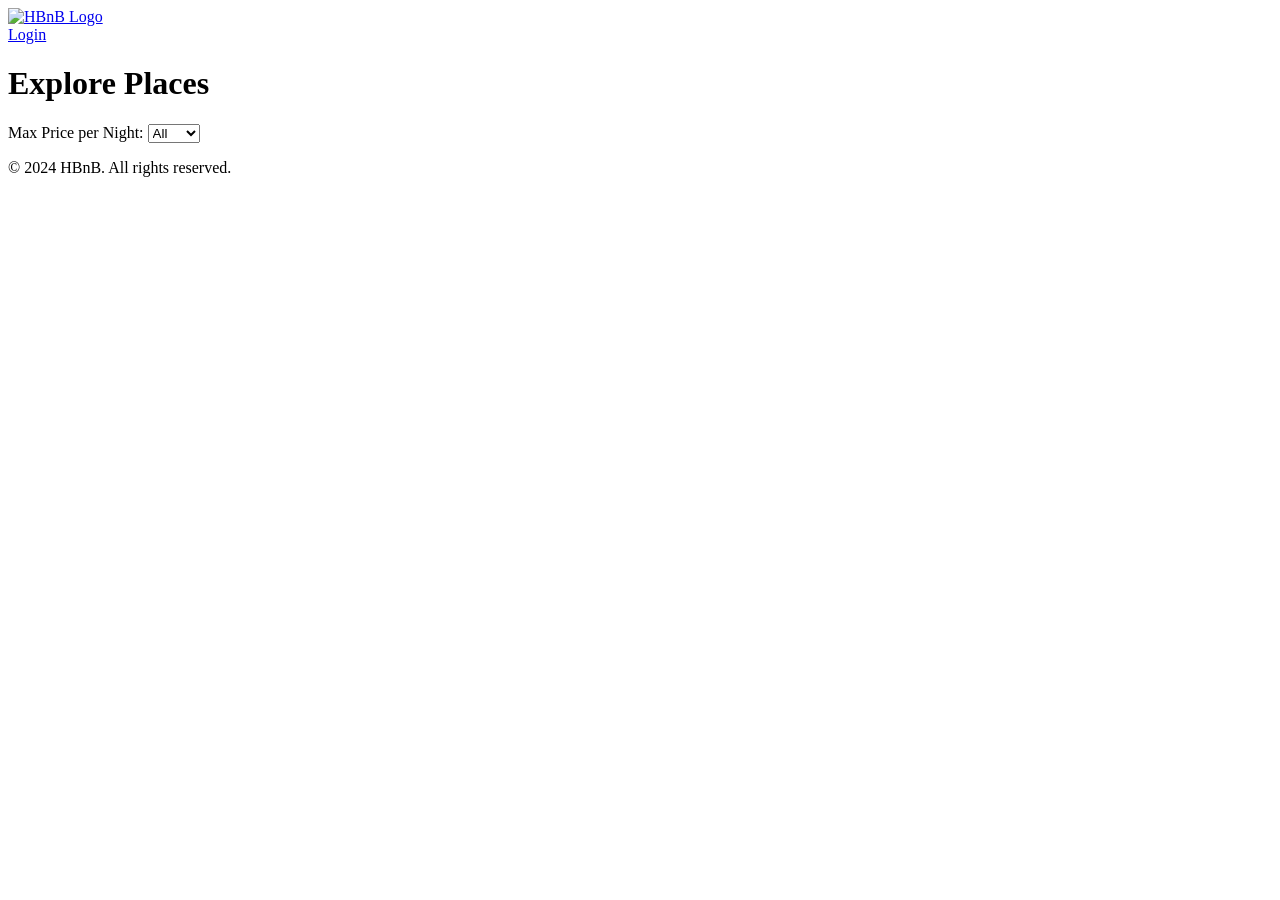
==== part4/index.html @ 80b50c1d "Create index.html" ====
<!DOCTYPE html>
<html lang="en">
<head>
    <meta charset="UTF-8">
    <meta name="viewport" content="width=device-width, initial-scale=1.0">
    <title>HBnB - Places</title>
    <link rel="icon" href="images/icon.png" type="image/png">
    <link rel="stylesheet" href="styles.css">
</head>
<body>
    <header>
        <a href="index.html">
            <img src="images/logo.png" alt="HBnB Logo" class="logo">
        </a>
        <nav>
            <a href="login.html" id="login-link" class="login-button">Login</a>
        </nav>
    </header>

    <main>
        <h1 class="page-title">Explore Places</h1>

        <section id="filter">
            <label for="price-filter">Max Price per Night:</label>
            <select id="price-filter">
                <option value="all">All</option>
                <option value="10">$10</option>
                <option value="50">$50</option>
                <option value="100">$100</option>
            </select>
        </section>

        <section id="places-list">
            <!-- Places will be populated dynamically -->
        </section>
    </main>

    <footer>
        <p>&copy; 2024 HBnB. All rights reserved.</p>
    </footer>

    <script src="scripts.js"></script>
</body>
</html>
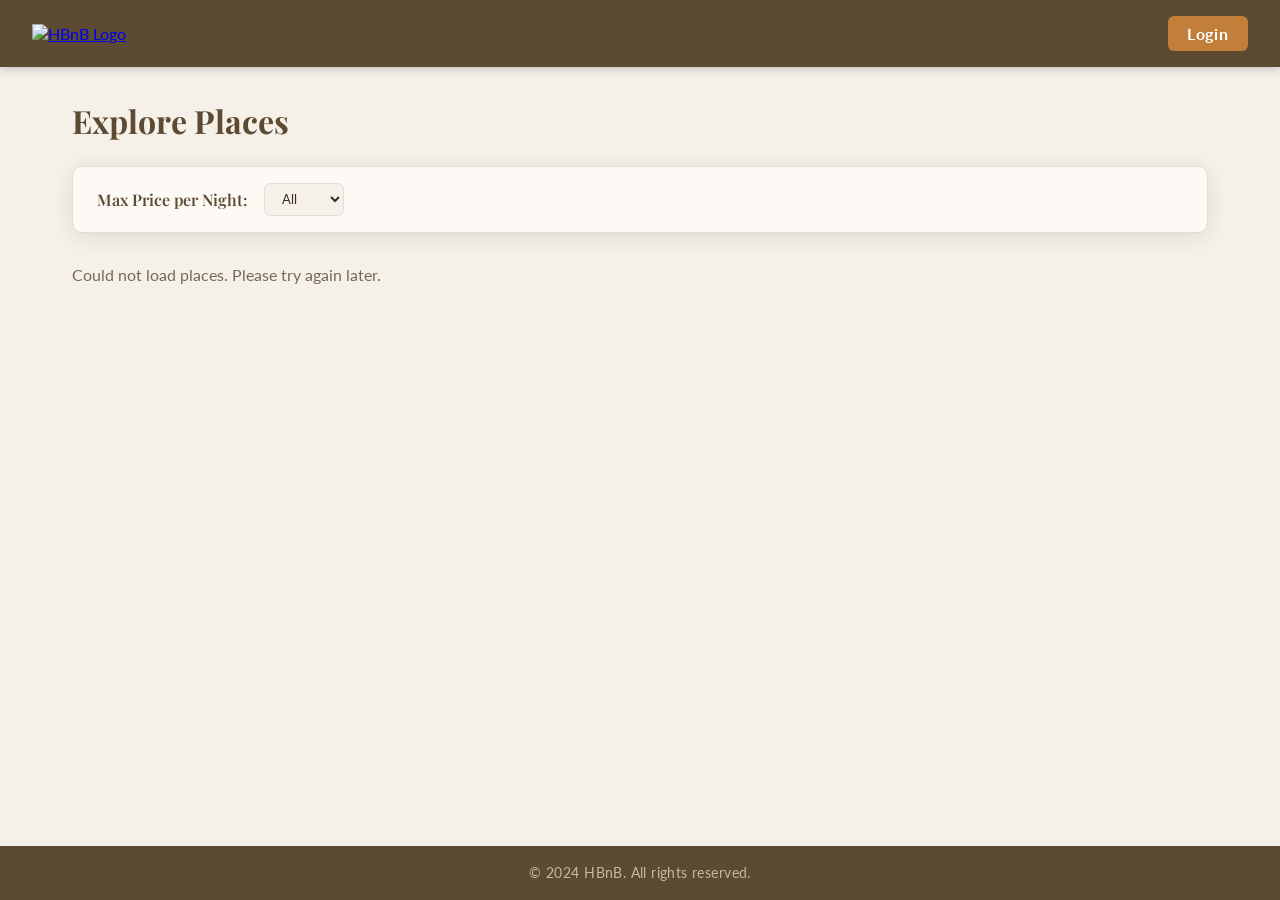
==== commit 0d0a94b1: "Fix authentication, add logout flow, fix review rendering, attach property images, and serialize own" ====
--- a/part4/index.html
+++ b/part4/index.html
@@ -14,6 +14,7 @@
         </a>
         <nav>
             <a href="login.html" id="login-link" class="login-button">Login</a>
+            <a href="#" id="logout-link" class="login-button" style="display: none;">Logout</a>
         </nav>
     </header>
 
--- a/part4/styles.css
+++ b/part4/styles.css
@@ -0,0 +1,424 @@
+@import url('https://fonts.googleapis.com/css2?family=Playfair+Display:wght@400;600;700&family=Lato:wght@300;400;700&display=swap');
+
+:root {
+    --cream: #F5F0E8;
+    --warm-white: #FDFAF5;
+    --beige: #E8DCC8;
+    --tan: #C9B99A;
+    --brown: #8B6F47;
+    --dark-brown: #5C4A32;
+    --text: #3D2B1F;
+    --text-light: #7A6655;
+    --accent: #C17F3A;
+    --accent-hover: #A66A28;
+    --card-shadow: 0 4px 20px rgba(92, 74, 50, 0.12);
+    --border: 1px solid #ddd;
+    --radius: 10px;
+}
+
+* {
+    box-sizing: border-box;
+    margin: 0;
+    padding: 0;
+}
+
+body {
+    font-family: 'Lato', sans-serif;
+    background-color: var(--cream);
+    color: var(--text);
+    min-height: 100vh;
+    display: flex;
+    flex-direction: column;
+}
+
+/* ===== HEADER ===== */
+header {
+    background-color: var(--dark-brown);
+    padding: 1rem 2rem;
+    display: flex;
+    align-items: center;
+    justify-content: space-between;
+    box-shadow: 0 2px 10px rgba(0,0,0,0.2);
+}
+
+header .logo {
+    height: 45px;
+    width: auto;
+}
+
+header nav {
+    display: flex;
+    align-items: center;
+    gap: 1rem;
+}
+
+header nav a {
+    color: var(--beige);
+    text-decoration: none;
+    font-family: 'Lato', sans-serif;
+    font-weight: 700;
+    letter-spacing: 0.05em;
+    transition: color 0.2s;
+}
+
+header nav a:hover {
+    color: var(--accent);
+}
+
+.login-button {
+    background-color: var(--accent);
+    color: #fff !important;
+    padding: 0.5rem 1.2rem;
+    border-radius: 6px;
+    font-weight: 700 !important;
+    transition: background-color 0.2s !important;
+}
+
+.login-button:hover {
+    background-color: var(--accent-hover) !important;
+}
+
+/* ===== FOOTER ===== */
+footer {
+    background-color: var(--dark-brown);
+    color: var(--tan);
+    text-align: center;
+    padding: 1.2rem;
+    font-size: 0.85rem;
+    margin-top: auto;
+    letter-spacing: 0.03em;
+}
+
+/* ===== MAIN ===== */
+main {
+    padding: 2rem;
+    max-width: 1200px;
+    margin: 0 auto;
+    width: 100%;
+    flex: 1;
+}
+
+/* ===== FILTER SECTION ===== */
+#filter {
+    background-color: var(--warm-white);
+    padding: 1rem 1.5rem;
+    border-radius: var(--radius);
+    border: var(--border);
+    margin-bottom: 2rem;
+    display: flex;
+    align-items: center;
+    gap: 1rem;
+    box-shadow: var(--card-shadow);
+}
+
+#filter label {
+    font-family: 'Playfair Display', serif;
+    font-weight: 600;
+    color: var(--dark-brown);
+}
+
+#price-filter {
+    padding: 0.4rem 0.8rem;
+    border: var(--border);
+    border-radius: 6px;
+    background-color: var(--cream);
+    color: var(--text);
+    font-family: 'Lato', sans-serif;
+    cursor: pointer;
+}
+
+/* ===== PLACE CARDS ===== */
+#places-list {
+    display: grid;
+    grid-template-columns: repeat(auto-fill, minmax(280px, 1fr));
+    gap: 1.5rem;
+}
+
+.place-card {
+    background-color: var(--warm-white);
+    border: var(--border);
+    border-radius: var(--radius);
+    padding: 10px;
+    margin: 20px 0;
+    box-shadow: var(--card-shadow);
+    transition: transform 0.2s, box-shadow 0.2s;
+    display: flex;
+    flex-direction: column;
+    gap: 0.5rem;
+}
+
+.place-card:hover {
+    transform: translateY(-4px);
+    box-shadow: 0 8px 30px rgba(92, 74, 50, 0.18);
+}
+
+.place-card h3 {
+    font-family: 'Playfair Display', serif;
+    font-size: 1.2rem;
+    color: var(--dark-brown);
+}
+
+.place-card .price {
+    color: var(--accent);
+    font-weight: 700;
+    font-size: 1rem;
+}
+
+.details-button {
+    background-color: var(--accent);
+    color: #fff;
+    border: none;
+    padding: 0.5rem 1rem;
+    border-radius: 6px;
+    cursor: pointer;
+    font-family: 'Lato', sans-serif;
+    font-weight: 700;
+    text-decoration: none;
+    display: inline-block;
+    text-align: center;
+    margin-top: 0.5rem;
+    transition: background-color 0.2s;
+}
+
+.details-button:hover {
+    background-color: var(--accent-hover);
+}
+
+/* ===== PLACE DETAILS ===== */
+.place-details {
+    background-color: var(--warm-white);
+    border: var(--border);
+    border-radius: var(--radius);
+    padding: 10px;
+    margin: 20px 0;
+    box-shadow: var(--card-shadow);
+}
+
+.place-details h1 {
+    font-family: 'Playfair Display', serif;
+    font-size: 2rem;
+    color: var(--dark-brown);
+    margin-bottom: 1rem;
+}
+
+.place-info {
+    display: grid;
+    grid-template-columns: repeat(auto-fit, minmax(200px, 1fr));
+    gap: 1rem;
+    margin: 1rem 0;
+}
+
+.place-info p {
+    color: var(--text-light);
+    line-height: 1.6;
+}
+
+.place-info strong {
+    color: var(--dark-brown);
+}
+
+.amenities-list {
+    display: flex;
+    flex-wrap: wrap;
+    gap: 0.5rem;
+    margin-top: 0.5rem;
+}
+
+.amenity-tag {
+    background-color: var(--beige);
+    color: var(--dark-brown);
+    padding: 0.3rem 0.8rem;
+    border-radius: 20px;
+    font-size: 0.85rem;
+    font-weight: 700;
+}
+
+/* ===== REVIEWS ===== */
+#reviews {
+    margin: 2rem 0;
+}
+
+#reviews h2 {
+    font-family: 'Playfair Display', serif;
+    color: var(--dark-brown);
+    margin-bottom: 1rem;
+    font-size: 1.5rem;
+}
+
+.review-card {
+    background-color: var(--warm-white);
+    border: var(--border);
+    border-radius: var(--radius);
+    padding: 10px;
+    margin: 20px 0;
+    box-shadow: var(--card-shadow);
+}
+
+.review-card .reviewer {
+    font-weight: 700;
+    color: var(--dark-brown);
+    margin-bottom: 0.3rem;
+}
+
+.review-card .rating {
+    color: var(--accent);
+    font-size: 1.1rem;
+    margin-bottom: 0.5rem;
+}
+
+.review-card p {
+    color: var(--text-light);
+    line-height: 1.6;
+}
+
+/* ===== FORMS ===== */
+.add-review {
+    background-color: var(--warm-white);
+    border: var(--border);
+    border-radius: var(--radius);
+    padding: 10px;
+    margin: 20px 0;
+    box-shadow: var(--card-shadow);
+}
+
+.add-review h2,
+#login-form h2 {
+    font-family: 'Playfair Display', serif;
+    color: var(--dark-brown);
+    margin-bottom: 1.5rem;
+    font-size: 1.5rem;
+}
+
+.form,
+#login-form,
+#review-form {
+    display: flex;
+    flex-direction: column;
+    gap: 1rem;
+    max-width: 500px;
+}
+
+.form label,
+#login-form label,
+#review-form label {
+    font-weight: 700;
+    color: var(--dark-brown);
+    margin-bottom: 0.2rem;
+    display: block;
+}
+
+.form input,
+.form textarea,
+.form select,
+#login-form input,
+#review-form textarea,
+#review-form select {
+    width: 100%;
+    padding: 0.7rem 1rem;
+    border: var(--border);
+    border-radius: 6px;
+    background-color: var(--cream);
+    color: var(--text);
+    font-family: 'Lato', sans-serif;
+    font-size: 1rem;
+    transition: border-color 0.2s;
+}
+
+.form input:focus,
+.form textarea:focus,
+#login-form input:focus,
+#review-form textarea:focus {
+    outline: none;
+    border-color: var(--accent);
+}
+
+.form textarea,
+#review-form textarea {
+    min-height: 120px;
+    resize: vertical;
+}
+
+.form button[type="submit"],
+#login-form button[type="submit"],
+#review-form button[type="submit"] {
+    background-color: var(--accent);
+    color: #fff;
+    border: none;
+    padding: 0.75rem 1.5rem;
+    border-radius: 6px;
+    cursor: pointer;
+    font-family: 'Lato', sans-serif;
+    font-weight: 700;
+    font-size: 1rem;
+    transition: background-color 0.2s;
+    align-self: flex-start;
+}
+
+.form button[type="submit"]:hover,
+#login-form button[type="submit"]:hover,
+#review-form button[type="submit"]:hover {
+    background-color: var(--accent-hover);
+}
+
+/* ===== LOGIN PAGE ===== */
+.login-container {
+    max-width: 420px;
+    margin: 3rem auto;
+    background-color: var(--warm-white);
+    border: var(--border);
+    border-radius: var(--radius);
+    padding: 2rem;
+    box-shadow: var(--card-shadow);
+}
+
+/* ===== ERROR MESSAGE ===== */
+.error-message {
+    color: #c0392b;
+    background-color: #fde8e8;
+    border: 1px solid #f5c6c6;
+    border-radius: 6px;
+    padding: 0.7rem 1rem;
+    font-size: 0.9rem;
+    display: none;
+}
+
+/* ===== PAGE TITLE ===== */
+.page-title {
+    font-family: 'Playfair Display', serif;
+    font-size: 2rem;
+    color: var(--dark-brown);
+    margin-bottom: 1.5rem;
+}
+
+/* ===== RESPONSIVE ===== */
+@media (max-width: 600px) {
+    main {
+        padding: 1rem;
+    }
+
+    header {
+        padding: 1rem;
+    }
+
+    .place-details h1 {
+        font-size: 1.5rem;
+    }
+}
+
+/* ===== IMAGES ===== */
+.place-image {
+    width: 100%;
+    height: 180px;
+    object-fit: cover;
+    border-radius: 8px;
+    margin-bottom: 12px;
+}
+
+.place-details-image {
+    width: 100%;
+    height: 350px;
+    object-fit: cover;
+    border-radius: 12px;
+    margin-bottom: 20px;
+    box-shadow: 0 4px 6px rgba(0, 0, 0, 0.1);
+}
